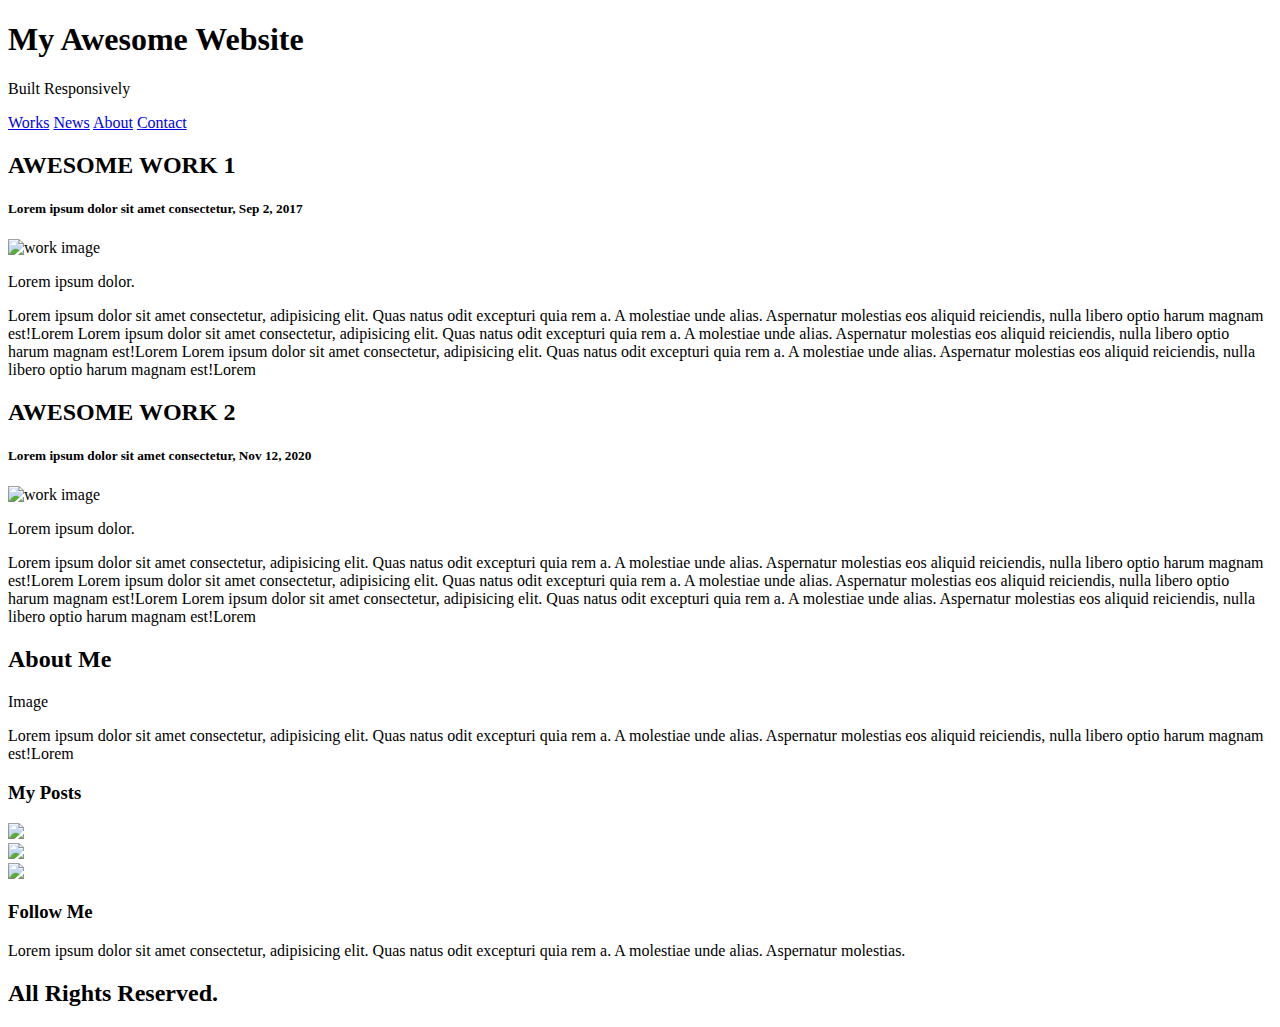
==== index.html @ 2c85b1fc "ADDS responsive design boilerplate" ====
<!DOCTYPE html>
<html lang="en">
  <head>
    <meta charset="UTF-8" />
    <meta http-equiv="X-UA-Compatible" content="IE=edge" />
    <meta name="viewport" content="width=device-width, initial-scale=1.0" />
    <link href="/styles/styles.css" rel="stylesheet" type="text/css" />
    <title>Responsiveness Layout</title>
  </head>
  <body>
    <div>
      <div>
        <h1>My Awesome Website</h1>
        <p>Built Responsively</p>
      </div>

      <div>
        <a href="#main">Works</a>
        <a href="#news">News</a>
        <a href="#about">About</a>
        <a href="#contact">Contact</a>
      </div>

      <div>
        <div>
          <div>
            <h2>AWESOME WORK 1</h2>
            <h5>Lorem ipsum dolor sit amet consectetur, Sep 2, 2017</h5>
            <div>
              <img
                src="https://picsum.photos/1024/768?random=1"
                alt="work image"
              />
            </div>
            <p>Lorem ipsum dolor.</p>
            <p>
              Lorem ipsum dolor sit amet consectetur, adipisicing elit. Quas
              natus odit excepturi quia rem a. A molestiae unde alias.
              Aspernatur molestias eos aliquid reiciendis, nulla libero optio
              harum magnam est!Lorem Lorem ipsum dolor sit amet consectetur,
              adipisicing elit. Quas natus odit excepturi quia rem a. A
              molestiae unde alias. Aspernatur molestias eos aliquid reiciendis,
              nulla libero optio harum magnam est!Lorem Lorem ipsum dolor sit
              amet consectetur, adipisicing elit. Quas natus odit excepturi quia
              rem a. A molestiae unde alias. Aspernatur molestias eos aliquid
              reiciendis, nulla libero optio harum magnam est!Lorem
            </p>
          </div>
          <div>
            <h2>AWESOME WORK 2</h2>
            <h5>Lorem ipsum dolor sit amet consectetur, Nov 12, 2020</h5>
            <div>
              <img
                src="https://picsum.photos/1024/768?random=2"
                alt="work image"
              />
            </div>
            <p>Lorem ipsum dolor.</p>
            <p>
              Lorem ipsum dolor sit amet consectetur, adipisicing elit. Quas
              natus odit excepturi quia rem a. A molestiae unde alias.
              Aspernatur molestias eos aliquid reiciendis, nulla libero optio
              harum magnam est!Lorem Lorem ipsum dolor sit amet consectetur,
              adipisicing elit. Quas natus odit excepturi quia rem a. A
              molestiae unde alias. Aspernatur molestias eos aliquid reiciendis,
              nulla libero optio harum magnam est!Lorem Lorem ipsum dolor sit
              amet consectetur, adipisicing elit. Quas natus odit excepturi quia
              rem a. A molestiae unde alias. Aspernatur molestias eos aliquid
              reiciendis, nulla libero optio harum magnam est!Lorem
            </p>
          </div>
        </div>
        <div>
          <div>
            <h2>About Me</h2>
            <div>Image</div>
            <p>
              Lorem ipsum dolor sit amet consectetur, adipisicing elit. Quas
              natus odit excepturi quia rem a. A molestiae unde alias.
              Aspernatur molestias eos aliquid reiciendis, nulla libero optio
              harum magnam est!Lorem
            </p>
          </div>
          <div>
            <h3>My Posts</h3>
            <div>
              <img src="https://picsum.photos/400?random=3" />
            </div>
            <div>
              <img src="https://picsum.photos/400?random=4" />
            </div>
            <div>
              <img src="https://picsum.photos/400?random=5" />
            </div>
          </div>
          <div>
            <h3>Follow Me</h3>
            <p>
              Lorem ipsum dolor sit amet consectetur, adipisicing elit. Quas
              natus odit excepturi quia rem a. A molestiae unde alias.
              Aspernatur molestias.
            </p>
          </div>
        </div>
      </div>

      <div>
        <h2>All Rights Reserved.</h2>
      </div>
    </div>
  </body>
</html>
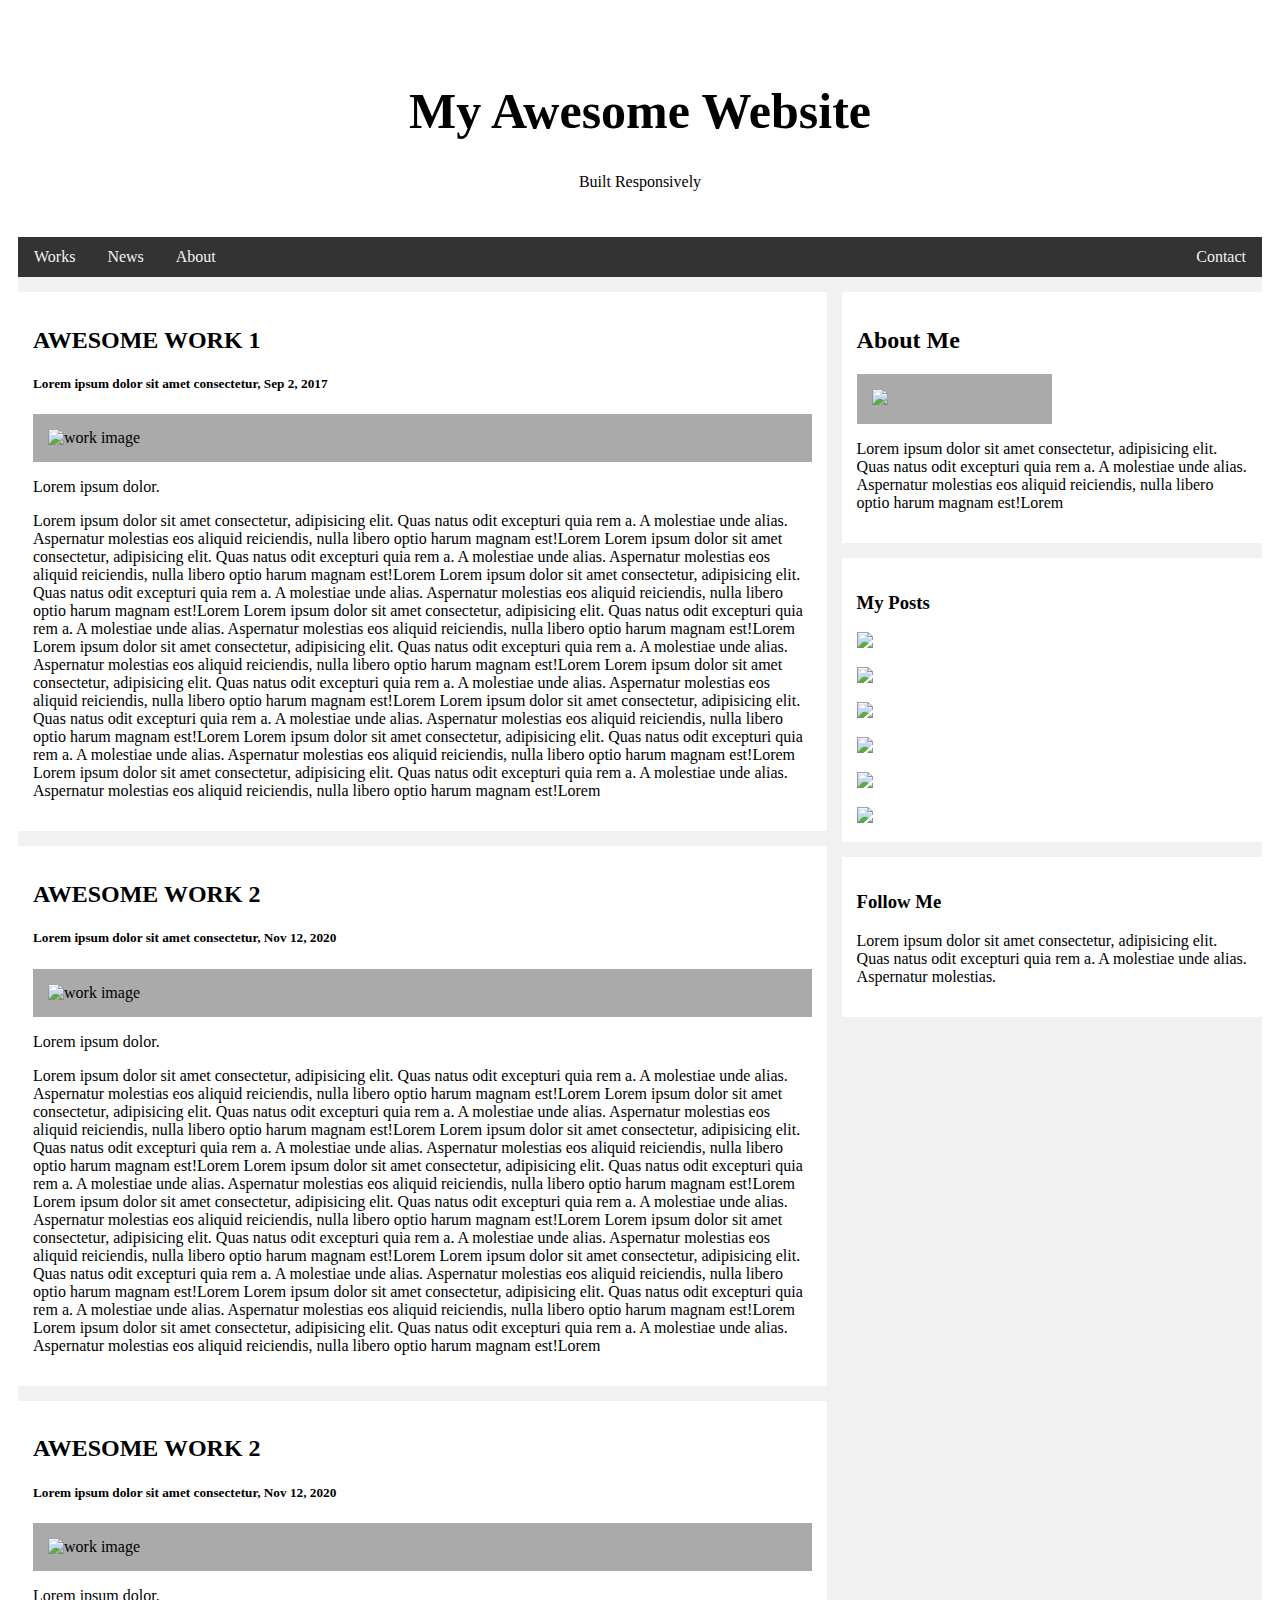
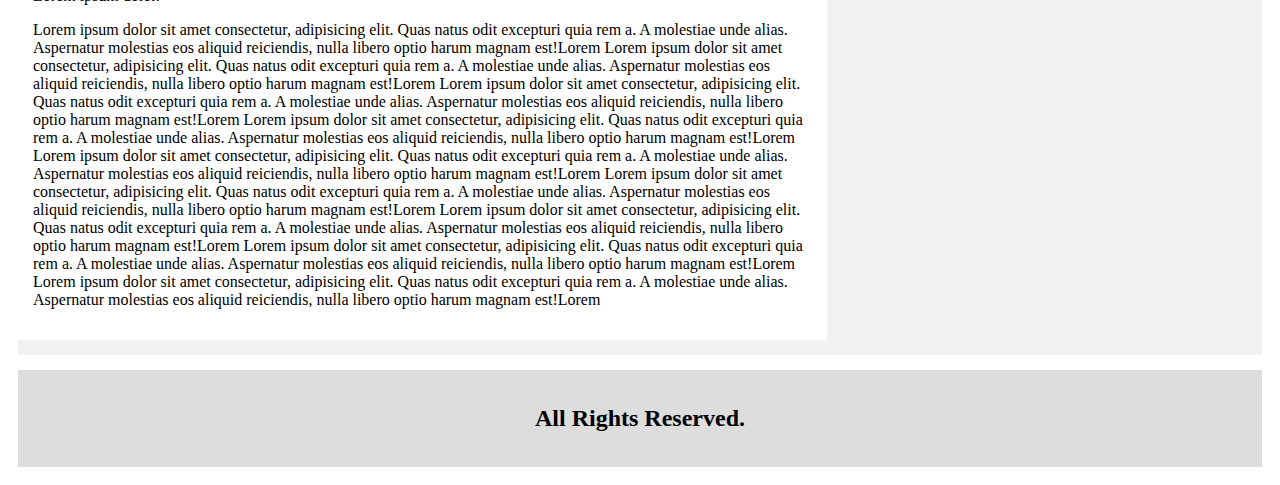
==== commit b5adbbcf: "responsive posible solution" ====
--- a/index.html
+++ b/index.html
@@ -1,112 +1,129 @@
 <!DOCTYPE html>
 <html lang="en">
-  <head>
+
+<head>
     <meta charset="UTF-8" />
     <meta http-equiv="X-UA-Compatible" content="IE=edge" />
     <meta name="viewport" content="width=device-width, initial-scale=1.0" />
     <link href="/styles/styles.css" rel="stylesheet" type="text/css" />
     <title>Responsiveness Layout</title>
-  </head>
-  <body>
-    <div>
-      <div>
-        <h1>My Awesome Website</h1>
-        <p>Built Responsively</p>
-      </div>
+</head>
 
-      <div>
-        <a href="#main">Works</a>
-        <a href="#news">News</a>
-        <a href="#about">About</a>
-        <a href="#contact">Contact</a>
-      </div>
+<body>
+    <div class="wrapper">
+        <div id="header">
+            <h1>My Awesome Website</h1>
+            <p>Built Responsively</p>
+        </div>
 
-      <div>
-        <div>
-          <div>
-            <h2>AWESOME WORK 1</h2>
-            <h5>Lorem ipsum dolor sit amet consectetur, Sep 2, 2017</h5>
-            <div>
-              <img
-                src="https://picsum.photos/1024/768?random=1"
-                alt="work image"
-              />
+        <div id="nav">
+            <a href="#main">Works</a>
+            <a href="#news">News</a>
+            <a href="#about">About</a>
+            <a href="#contact">Contact</a>
+        </div>
+
+        <div class="container">
+            <div id="main">
+                <div class="card">
+                    <h2>AWESOME WORK 1</h2>
+                    <h5>Lorem ipsum dolor sit amet consectetur, Sep 2, 2017</h5>
+                    <div class="img-container">
+                        <img src="https://picsum.photos/1280/800?random=1" alt="work image" />
+                    </div>
+                    <p>Lorem ipsum dolor.</p>
+                    <p>
+                        Lorem ipsum dolor sit amet consectetur, adipisicing elit. Quas natus odit excepturi quia rem a. A molestiae unde alias. Aspernatur molestias eos aliquid reiciendis, nulla libero optio harum magnam est!Lorem Lorem ipsum dolor sit amet consectetur, adipisicing
+                        elit. Quas natus odit excepturi quia rem a. A molestiae unde alias. Aspernatur molestias eos aliquid reiciendis, nulla libero optio harum magnam est!Lorem Lorem ipsum dolor sit amet consectetur, adipisicing elit. Quas natus odit
+                        excepturi quia rem a. A molestiae unde alias. Aspernatur molestias eos aliquid reiciendis, nulla libero optio harum magnam est!Lorem Lorem ipsum dolor sit amet consectetur, adipisicing elit. Quas natus odit excepturi quia rem a.
+                        A molestiae unde alias. Aspernatur molestias eos aliquid reiciendis, nulla libero optio harum magnam est!Lorem Lorem ipsum dolor sit amet consectetur, adipisicing elit. Quas natus odit excepturi quia rem a. A molestiae unde alias.
+                        Aspernatur molestias eos aliquid reiciendis, nulla libero optio harum magnam est!Lorem Lorem ipsum dolor sit amet consectetur, adipisicing elit. Quas natus odit excepturi quia rem a. A molestiae unde alias. Aspernatur molestias
+                        eos aliquid reiciendis, nulla libero optio harum magnam est!Lorem Lorem ipsum dolor sit amet consectetur, adipisicing elit. Quas natus odit excepturi quia rem a. A molestiae unde alias. Aspernatur molestias eos aliquid reiciendis,
+                        nulla libero optio harum magnam est!Lorem Lorem ipsum dolor sit amet consectetur, adipisicing elit. Quas natus odit excepturi quia rem a. A molestiae unde alias. Aspernatur molestias eos aliquid reiciendis, nulla libero optio harum
+                        magnam est!Lorem Lorem ipsum dolor sit amet consectetur, adipisicing elit. Quas natus odit excepturi quia rem a. A molestiae unde alias. Aspernatur molestias eos aliquid reiciendis, nulla libero optio harum magnam est!Lorem
+                    </p>
+                </div>
+                <div class="card">
+                    <h2>AWESOME WORK 2</h2>
+                    <h5>Lorem ipsum dolor sit amet consectetur, Nov 12, 2020</h5>
+                    <div class="img-container">
+                        <img src="https://picsum.photos/1280/800?random=2" alt="work image" />
+                    </div>
+                    <p>Lorem ipsum dolor.</p>
+                    <p>
+                        Lorem ipsum dolor sit amet consectetur, adipisicing elit. Quas natus odit excepturi quia rem a. A molestiae unde alias. Aspernatur molestias eos aliquid reiciendis, nulla libero optio harum magnam est!Lorem Lorem ipsum dolor sit amet consectetur, adipisicing
+                        elit. Quas natus odit excepturi quia rem a. A molestiae unde alias. Aspernatur molestias eos aliquid reiciendis, nulla libero optio harum magnam est!Lorem Lorem ipsum dolor sit amet consectetur, adipisicing elit. Quas natus odit
+                        excepturi quia rem a. A molestiae unde alias. Aspernatur molestias eos aliquid reiciendis, nulla libero optio harum magnam est!Lorem Lorem ipsum dolor sit amet consectetur, adipisicing elit. Quas natus odit excepturi quia rem a.
+                        A molestiae unde alias. Aspernatur molestias eos aliquid reiciendis, nulla libero optio harum magnam est!Lorem Lorem ipsum dolor sit amet consectetur, adipisicing elit. Quas natus odit excepturi quia rem a. A molestiae unde alias.
+                        Aspernatur molestias eos aliquid reiciendis, nulla libero optio harum magnam est!Lorem Lorem ipsum dolor sit amet consectetur, adipisicing elit. Quas natus odit excepturi quia rem a. A molestiae unde alias. Aspernatur molestias
+                        eos aliquid reiciendis, nulla libero optio harum magnam est!Lorem Lorem ipsum dolor sit amet consectetur, adipisicing elit. Quas natus odit excepturi quia rem a. A molestiae unde alias. Aspernatur molestias eos aliquid reiciendis,
+                        nulla libero optio harum magnam est!Lorem Lorem ipsum dolor sit amet consectetur, adipisicing elit. Quas natus odit excepturi quia rem a. A molestiae unde alias. Aspernatur molestias eos aliquid reiciendis, nulla libero optio harum
+                        magnam est!Lorem Lorem ipsum dolor sit amet consectetur, adipisicing elit. Quas natus odit excepturi quia rem a. A molestiae unde alias. Aspernatur molestias eos aliquid reiciendis, nulla libero optio harum magnam est!Lorem
+                    </p>
+                </div>
+                <div class="card">
+                    <h2>AWESOME WORK 2</h2>
+                    <h5>Lorem ipsum dolor sit amet consectetur, Nov 12, 2020</h5>
+                    <div class="img-container">
+                        <img src="https://picsum.photos/1280/800?random=9" alt="work image" />
+                    </div>
+                    <p>Lorem ipsum dolor.</p>
+                    <p>
+                        Lorem ipsum dolor sit amet consectetur, adipisicing elit. Quas natus odit excepturi quia rem a. A molestiae unde alias. Aspernatur molestias eos aliquid reiciendis, nulla libero optio harum magnam est!Lorem Lorem ipsum dolor sit amet consectetur, adipisicing
+                        elit. Quas natus odit excepturi quia rem a. A molestiae unde alias. Aspernatur molestias eos aliquid reiciendis, nulla libero optio harum magnam est!Lorem Lorem ipsum dolor sit amet consectetur, adipisicing elit. Quas natus odit
+                        excepturi quia rem a. A molestiae unde alias. Aspernatur molestias eos aliquid reiciendis, nulla libero optio harum magnam est!Lorem Lorem ipsum dolor sit amet consectetur, adipisicing elit. Quas natus odit excepturi quia rem a.
+                        A molestiae unde alias. Aspernatur molestias eos aliquid reiciendis, nulla libero optio harum magnam est!Lorem Lorem ipsum dolor sit amet consectetur, adipisicing elit. Quas natus odit excepturi quia rem a. A molestiae unde alias.
+                        Aspernatur molestias eos aliquid reiciendis, nulla libero optio harum magnam est!Lorem Lorem ipsum dolor sit amet consectetur, adipisicing elit. Quas natus odit excepturi quia rem a. A molestiae unde alias. Aspernatur molestias
+                        eos aliquid reiciendis, nulla libero optio harum magnam est!Lorem Lorem ipsum dolor sit amet consectetur, adipisicing elit. Quas natus odit excepturi quia rem a. A molestiae unde alias. Aspernatur molestias eos aliquid reiciendis,
+                        nulla libero optio harum magnam est!Lorem Lorem ipsum dolor sit amet consectetur, adipisicing elit. Quas natus odit excepturi quia rem a. A molestiae unde alias. Aspernatur molestias eos aliquid reiciendis, nulla libero optio harum
+                        magnam est!Lorem Lorem ipsum dolor sit amet consectetur, adipisicing elit. Quas natus odit excepturi quia rem a. A molestiae unde alias. Aspernatur molestias eos aliquid reiciendis, nulla libero optio harum magnam est!Lorem
+                    </p>
+                </div>
             </div>
-            <p>Lorem ipsum dolor.</p>
-            <p>
-              Lorem ipsum dolor sit amet consectetur, adipisicing elit. Quas
-              natus odit excepturi quia rem a. A molestiae unde alias.
-              Aspernatur molestias eos aliquid reiciendis, nulla libero optio
-              harum magnam est!Lorem Lorem ipsum dolor sit amet consectetur,
-              adipisicing elit. Quas natus odit excepturi quia rem a. A
-              molestiae unde alias. Aspernatur molestias eos aliquid reiciendis,
-              nulla libero optio harum magnam est!Lorem Lorem ipsum dolor sit
-              amet consectetur, adipisicing elit. Quas natus odit excepturi quia
-              rem a. A molestiae unde alias. Aspernatur molestias eos aliquid
-              reiciendis, nulla libero optio harum magnam est!Lorem
-            </p>
-          </div>
-          <div>
-            <h2>AWESOME WORK 2</h2>
-            <h5>Lorem ipsum dolor sit amet consectetur, Nov 12, 2020</h5>
-            <div>
-              <img
-                src="https://picsum.photos/1024/768?random=2"
-                alt="work image"
-              />
+            <div id="sidebar">
+                <div id="about" class="card">
+                    <h2>About Me</h2>
+                    <div class="img-container about"><img src="https://picsum.photos/400?random=6" /></div>
+                    <p>
+                        Lorem ipsum dolor sit amet consectetur, adipisicing elit. Quas natus odit excepturi quia rem a. A molestiae unde alias. Aspernatur molestias eos aliquid reiciendis, nulla libero optio harum magnam est!Lorem
+                    </p>
+                </div>
+                <div id="news" class="card">
+                    <h3>My Posts</h3>
+                    <div class="post-container">
+                        <div class="post">
+                            <img src="https://picsum.photos/800?random=3" />
+                        </div>
+                        <div class="post">
+                            <img src="https://picsum.photos/800?random=4" />
+                        </div>
+                        <div class="post">
+                            <img src="https://picsum.photos/800?random=5" />
+                        </div>
+                        <div class="post">
+                            <img src="https://picsum.photos/800?random=6" />
+                        </div>
+                        <div class="post">
+                            <img src="https://picsum.photos/800?random=7" />
+                        </div>
+                        <div class="post">
+                            <img src="https://picsum.photos/800?random=8" />
+                        </div>
+                    </div>
+                </div>
+                <div class="card">
+                    <h3>Follow Me</h3>
+                    <p>
+                        Lorem ipsum dolor sit amet consectetur, adipisicing elit. Quas natus odit excepturi quia rem a. A molestiae unde alias. Aspernatur molestias.
+                    </p>
+                </div>
             </div>
-            <p>Lorem ipsum dolor.</p>
-            <p>
-              Lorem ipsum dolor sit amet consectetur, adipisicing elit. Quas
-              natus odit excepturi quia rem a. A molestiae unde alias.
-              Aspernatur molestias eos aliquid reiciendis, nulla libero optio
-              harum magnam est!Lorem Lorem ipsum dolor sit amet consectetur,
-              adipisicing elit. Quas natus odit excepturi quia rem a. A
-              molestiae unde alias. Aspernatur molestias eos aliquid reiciendis,
-              nulla libero optio harum magnam est!Lorem Lorem ipsum dolor sit
-              amet consectetur, adipisicing elit. Quas natus odit excepturi quia
-              rem a. A molestiae unde alias. Aspernatur molestias eos aliquid
-              reiciendis, nulla libero optio harum magnam est!Lorem
-            </p>
-          </div>
         </div>
-        <div>
-          <div>
-            <h2>About Me</h2>
-            <div>Image</div>
-            <p>
-              Lorem ipsum dolor sit amet consectetur, adipisicing elit. Quas
-              natus odit excepturi quia rem a. A molestiae unde alias.
-              Aspernatur molestias eos aliquid reiciendis, nulla libero optio
-              harum magnam est!Lorem
-            </p>
-          </div>
-          <div>
-            <h3>My Posts</h3>
-            <div>
-              <img src="https://picsum.photos/400?random=3" />
-            </div>
-            <div>
-              <img src="https://picsum.photos/400?random=4" />
-            </div>
-            <div>
-              <img src="https://picsum.photos/400?random=5" />
-            </div>
-          </div>
-          <div>
-            <h3>Follow Me</h3>
-            <p>
-              Lorem ipsum dolor sit amet consectetur, adipisicing elit. Quas
-              natus odit excepturi quia rem a. A molestiae unde alias.
-              Aspernatur molestias.
-            </p>
-          </div>
+
+        <div id="footer">
+            <h2>All Rights Reserved.</h2>
         </div>
-      </div>
+    </div>
+</body>
 
-      <div>
-        <h2>All Rights Reserved.</h2>
-      </div>
-    </div>
-  </body>
-</html>
+</html>--- a/styles/styles.css
+++ b/styles/styles.css
@@ -0,0 +1,143 @@
+:root {
+    --padding: 15px;
+    --background-color: #f1f1f1;
+}
+
+* {
+    box-sizing: border-box;
+}
+
+.wrapper {
+    padding: 10px;
+}
+
+#header {
+    padding: 30px;
+    text-align: center;
+    background: white;
+}
+
+#header h1 {
+    font-size: 50px;
+}
+
+#nav {
+    overflow: hidden;
+    background-color: #333;
+    height: 40px;
+    display: flex;
+    align-items: center;
+}
+
+#nav a {
+    color: #f2f2f2;
+    text-align: center;
+    padding: 14px 16px;
+    text-decoration: none;
+    display: block;
+}
+
+#nav a:hover {
+    background-color: #ddd;
+    color: black;
+}
+
+#nav :last-child {
+    margin-left: auto;
+}
+
+.container {
+    display: flex;
+    background-color: var(--background-color);
+    padding-bottom: var(--padding);
+}
+
+#main {
+    width: 65%;
+}
+
+#sidebar {
+    width: 35%;
+    background-color: var(--background-color);
+    padding-left: var(--padding);
+}
+
+.img-container {
+    background-color: #aaa;
+    width: 100%;
+    padding: var(--padding);
+}
+
+.img-container img {
+    max-width: 100%;
+}
+
+.img-container.about {
+    width: 50%;
+}
+
+.post-container {
+    display: grid;
+    gap: var(--padding);
+    grid-template-columns: 1fr 1fr;
+    width: 100%;
+}
+
+.post img:hover {
+    cursor: pointer;
+    border: 1px solid green
+}
+
+.post img {
+    max-width: 100%;
+}
+
+.card {
+    background-color: white;
+    padding: var(--padding);
+    margin-top: var(--padding);
+}
+
+#footer {
+    padding: var(--padding);
+    text-align: center;
+    background: #ddd;
+    margin-top: var(--padding);
+}
+
+@media screen and (max-width: 1400px) {
+    .post-container {
+        grid-template-columns: 1fr;
+    }
+}
+
+@media screen and (max-width: 1000px) {
+    .container {
+        flex-direction: column;
+    }
+    #main,
+    #sidebar {
+        width: 100%;
+        padding-left: 0;
+    }
+    #about .img-container {
+        display: none;
+    }
+    .post-container {
+        grid-template-columns: 1fr 1fr;
+    }
+}
+
+@media screen and (max-width: 500px) {
+    #nav {
+        display: none;
+    }
+    .post-container {
+        grid-template-columns: 1fr;
+    }
+    .card p {
+        overflow: hidden;
+        text-overflow: ellipsis;
+        white-space: nowrap;
+    }
+}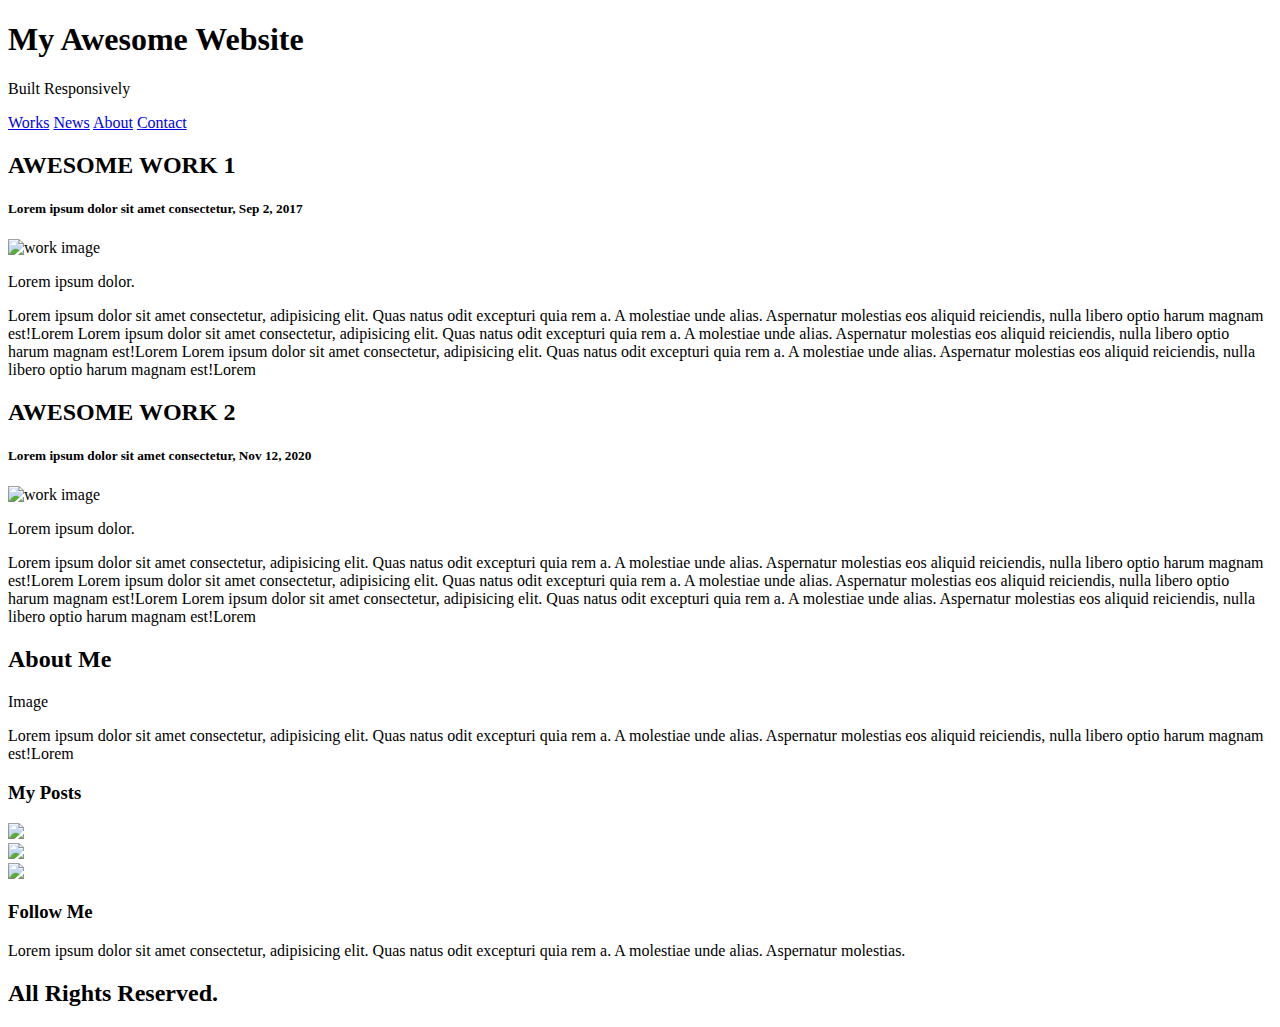
==== commit 5e6c77c3: "Update index.html" ====
--- a/index.html
+++ b/index.html
@@ -1,129 +1,112 @@
 <!DOCTYPE html>
 <html lang="en">
-
-<head>
+  <head>
     <meta charset="UTF-8" />
     <meta http-equiv="X-UA-Compatible" content="IE=edge" />
     <meta name="viewport" content="width=device-width, initial-scale=1.0" />
-    <link href="/styles/styles.css" rel="stylesheet" type="text/css" />
+    <link href="styles/styles.css" rel="stylesheet" type="text/css" />
     <title>Responsiveness Layout</title>
-</head>
+  </head>
+  <body>
+    <div>
+      <div>
+        <h1>My Awesome Website</h1>
+        <p>Built Responsively</p>
+      </div>
 
-<body>
-    <div class="wrapper">
-        <div id="header">
-            <h1>My Awesome Website</h1>
-            <p>Built Responsively</p>
+      <div>
+        <a href="#main">Works</a>
+        <a href="#news">News</a>
+        <a href="#about">About</a>
+        <a href="#contact">Contact</a>
+      </div>
+
+      <div>
+        <div>
+          <div>
+            <h2>AWESOME WORK 1</h2>
+            <h5>Lorem ipsum dolor sit amet consectetur, Sep 2, 2017</h5>
+            <div>
+              <img
+                src="https://picsum.photos/1024/768?random=1"
+                alt="work image"
+              />
+            </div>
+            <p>Lorem ipsum dolor.</p>
+            <p>
+              Lorem ipsum dolor sit amet consectetur, adipisicing elit. Quas
+              natus odit excepturi quia rem a. A molestiae unde alias.
+              Aspernatur molestias eos aliquid reiciendis, nulla libero optio
+              harum magnam est!Lorem Lorem ipsum dolor sit amet consectetur,
+              adipisicing elit. Quas natus odit excepturi quia rem a. A
+              molestiae unde alias. Aspernatur molestias eos aliquid reiciendis,
+              nulla libero optio harum magnam est!Lorem Lorem ipsum dolor sit
+              amet consectetur, adipisicing elit. Quas natus odit excepturi quia
+              rem a. A molestiae unde alias. Aspernatur molestias eos aliquid
+              reiciendis, nulla libero optio harum magnam est!Lorem
+            </p>
+          </div>
+          <div>
+            <h2>AWESOME WORK 2</h2>
+            <h5>Lorem ipsum dolor sit amet consectetur, Nov 12, 2020</h5>
+            <div>
+              <img
+                src="https://picsum.photos/1024/768?random=2"
+                alt="work image"
+              />
+            </div>
+            <p>Lorem ipsum dolor.</p>
+            <p>
+              Lorem ipsum dolor sit amet consectetur, adipisicing elit. Quas
+              natus odit excepturi quia rem a. A molestiae unde alias.
+              Aspernatur molestias eos aliquid reiciendis, nulla libero optio
+              harum magnam est!Lorem Lorem ipsum dolor sit amet consectetur,
+              adipisicing elit. Quas natus odit excepturi quia rem a. A
+              molestiae unde alias. Aspernatur molestias eos aliquid reiciendis,
+              nulla libero optio harum magnam est!Lorem Lorem ipsum dolor sit
+              amet consectetur, adipisicing elit. Quas natus odit excepturi quia
+              rem a. A molestiae unde alias. Aspernatur molestias eos aliquid
+              reiciendis, nulla libero optio harum magnam est!Lorem
+            </p>
+          </div>
         </div>
+        <div>
+          <div>
+            <h2>About Me</h2>
+            <div>Image</div>
+            <p>
+              Lorem ipsum dolor sit amet consectetur, adipisicing elit. Quas
+              natus odit excepturi quia rem a. A molestiae unde alias.
+              Aspernatur molestias eos aliquid reiciendis, nulla libero optio
+              harum magnam est!Lorem
+            </p>
+          </div>
+          <div>
+            <h3>My Posts</h3>
+            <div>
+              <img src="https://picsum.photos/400?random=3" />
+            </div>
+            <div>
+              <img src="https://picsum.photos/400?random=4" />
+            </div>
+            <div>
+              <img src="https://picsum.photos/400?random=5" />
+            </div>
+          </div>
+          <div>
+            <h3>Follow Me</h3>
+            <p>
+              Lorem ipsum dolor sit amet consectetur, adipisicing elit. Quas
+              natus odit excepturi quia rem a. A molestiae unde alias.
+              Aspernatur molestias.
+            </p>
+          </div>
+        </div>
+      </div>
 
-        <div id="nav">
-            <a href="#main">Works</a>
-            <a href="#news">News</a>
-            <a href="#about">About</a>
-            <a href="#contact">Contact</a>
-        </div>
-
-        <div class="container">
-            <div id="main">
-                <div class="card">
-                    <h2>AWESOME WORK 1</h2>
-                    <h5>Lorem ipsum dolor sit amet consectetur, Sep 2, 2017</h5>
-                    <div class="img-container">
-                        <img src="https://picsum.photos/1280/800?random=1" alt="work image" />
-                    </div>
-                    <p>Lorem ipsum dolor.</p>
-                    <p>
-                        Lorem ipsum dolor sit amet consectetur, adipisicing elit. Quas natus odit excepturi quia rem a. A molestiae unde alias. Aspernatur molestias eos aliquid reiciendis, nulla libero optio harum magnam est!Lorem Lorem ipsum dolor sit amet consectetur, adipisicing
-                        elit. Quas natus odit excepturi quia rem a. A molestiae unde alias. Aspernatur molestias eos aliquid reiciendis, nulla libero optio harum magnam est!Lorem Lorem ipsum dolor sit amet consectetur, adipisicing elit. Quas natus odit
-                        excepturi quia rem a. A molestiae unde alias. Aspernatur molestias eos aliquid reiciendis, nulla libero optio harum magnam est!Lorem Lorem ipsum dolor sit amet consectetur, adipisicing elit. Quas natus odit excepturi quia rem a.
-                        A molestiae unde alias. Aspernatur molestias eos aliquid reiciendis, nulla libero optio harum magnam est!Lorem Lorem ipsum dolor sit amet consectetur, adipisicing elit. Quas natus odit excepturi quia rem a. A molestiae unde alias.
-                        Aspernatur molestias eos aliquid reiciendis, nulla libero optio harum magnam est!Lorem Lorem ipsum dolor sit amet consectetur, adipisicing elit. Quas natus odit excepturi quia rem a. A molestiae unde alias. Aspernatur molestias
-                        eos aliquid reiciendis, nulla libero optio harum magnam est!Lorem Lorem ipsum dolor sit amet consectetur, adipisicing elit. Quas natus odit excepturi quia rem a. A molestiae unde alias. Aspernatur molestias eos aliquid reiciendis,
-                        nulla libero optio harum magnam est!Lorem Lorem ipsum dolor sit amet consectetur, adipisicing elit. Quas natus odit excepturi quia rem a. A molestiae unde alias. Aspernatur molestias eos aliquid reiciendis, nulla libero optio harum
-                        magnam est!Lorem Lorem ipsum dolor sit amet consectetur, adipisicing elit. Quas natus odit excepturi quia rem a. A molestiae unde alias. Aspernatur molestias eos aliquid reiciendis, nulla libero optio harum magnam est!Lorem
-                    </p>
-                </div>
-                <div class="card">
-                    <h2>AWESOME WORK 2</h2>
-                    <h5>Lorem ipsum dolor sit amet consectetur, Nov 12, 2020</h5>
-                    <div class="img-container">
-                        <img src="https://picsum.photos/1280/800?random=2" alt="work image" />
-                    </div>
-                    <p>Lorem ipsum dolor.</p>
-                    <p>
-                        Lorem ipsum dolor sit amet consectetur, adipisicing elit. Quas natus odit excepturi quia rem a. A molestiae unde alias. Aspernatur molestias eos aliquid reiciendis, nulla libero optio harum magnam est!Lorem Lorem ipsum dolor sit amet consectetur, adipisicing
-                        elit. Quas natus odit excepturi quia rem a. A molestiae unde alias. Aspernatur molestias eos aliquid reiciendis, nulla libero optio harum magnam est!Lorem Lorem ipsum dolor sit amet consectetur, adipisicing elit. Quas natus odit
-                        excepturi quia rem a. A molestiae unde alias. Aspernatur molestias eos aliquid reiciendis, nulla libero optio harum magnam est!Lorem Lorem ipsum dolor sit amet consectetur, adipisicing elit. Quas natus odit excepturi quia rem a.
-                        A molestiae unde alias. Aspernatur molestias eos aliquid reiciendis, nulla libero optio harum magnam est!Lorem Lorem ipsum dolor sit amet consectetur, adipisicing elit. Quas natus odit excepturi quia rem a. A molestiae unde alias.
-                        Aspernatur molestias eos aliquid reiciendis, nulla libero optio harum magnam est!Lorem Lorem ipsum dolor sit amet consectetur, adipisicing elit. Quas natus odit excepturi quia rem a. A molestiae unde alias. Aspernatur molestias
-                        eos aliquid reiciendis, nulla libero optio harum magnam est!Lorem Lorem ipsum dolor sit amet consectetur, adipisicing elit. Quas natus odit excepturi quia rem a. A molestiae unde alias. Aspernatur molestias eos aliquid reiciendis,
-                        nulla libero optio harum magnam est!Lorem Lorem ipsum dolor sit amet consectetur, adipisicing elit. Quas natus odit excepturi quia rem a. A molestiae unde alias. Aspernatur molestias eos aliquid reiciendis, nulla libero optio harum
-                        magnam est!Lorem Lorem ipsum dolor sit amet consectetur, adipisicing elit. Quas natus odit excepturi quia rem a. A molestiae unde alias. Aspernatur molestias eos aliquid reiciendis, nulla libero optio harum magnam est!Lorem
-                    </p>
-                </div>
-                <div class="card">
-                    <h2>AWESOME WORK 2</h2>
-                    <h5>Lorem ipsum dolor sit amet consectetur, Nov 12, 2020</h5>
-                    <div class="img-container">
-                        <img src="https://picsum.photos/1280/800?random=9" alt="work image" />
-                    </div>
-                    <p>Lorem ipsum dolor.</p>
-                    <p>
-                        Lorem ipsum dolor sit amet consectetur, adipisicing elit. Quas natus odit excepturi quia rem a. A molestiae unde alias. Aspernatur molestias eos aliquid reiciendis, nulla libero optio harum magnam est!Lorem Lorem ipsum dolor sit amet consectetur, adipisicing
-                        elit. Quas natus odit excepturi quia rem a. A molestiae unde alias. Aspernatur molestias eos aliquid reiciendis, nulla libero optio harum magnam est!Lorem Lorem ipsum dolor sit amet consectetur, adipisicing elit. Quas natus odit
-                        excepturi quia rem a. A molestiae unde alias. Aspernatur molestias eos aliquid reiciendis, nulla libero optio harum magnam est!Lorem Lorem ipsum dolor sit amet consectetur, adipisicing elit. Quas natus odit excepturi quia rem a.
-                        A molestiae unde alias. Aspernatur molestias eos aliquid reiciendis, nulla libero optio harum magnam est!Lorem Lorem ipsum dolor sit amet consectetur, adipisicing elit. Quas natus odit excepturi quia rem a. A molestiae unde alias.
-                        Aspernatur molestias eos aliquid reiciendis, nulla libero optio harum magnam est!Lorem Lorem ipsum dolor sit amet consectetur, adipisicing elit. Quas natus odit excepturi quia rem a. A molestiae unde alias. Aspernatur molestias
-                        eos aliquid reiciendis, nulla libero optio harum magnam est!Lorem Lorem ipsum dolor sit amet consectetur, adipisicing elit. Quas natus odit excepturi quia rem a. A molestiae unde alias. Aspernatur molestias eos aliquid reiciendis,
-                        nulla libero optio harum magnam est!Lorem Lorem ipsum dolor sit amet consectetur, adipisicing elit. Quas natus odit excepturi quia rem a. A molestiae unde alias. Aspernatur molestias eos aliquid reiciendis, nulla libero optio harum
-                        magnam est!Lorem Lorem ipsum dolor sit amet consectetur, adipisicing elit. Quas natus odit excepturi quia rem a. A molestiae unde alias. Aspernatur molestias eos aliquid reiciendis, nulla libero optio harum magnam est!Lorem
-                    </p>
-                </div>
-            </div>
-            <div id="sidebar">
-                <div id="about" class="card">
-                    <h2>About Me</h2>
-                    <div class="img-container about"><img src="https://picsum.photos/400?random=6" /></div>
-                    <p>
-                        Lorem ipsum dolor sit amet consectetur, adipisicing elit. Quas natus odit excepturi quia rem a. A molestiae unde alias. Aspernatur molestias eos aliquid reiciendis, nulla libero optio harum magnam est!Lorem
-                    </p>
-                </div>
-                <div id="news" class="card">
-                    <h3>My Posts</h3>
-                    <div class="post-container">
-                        <div class="post">
-                            <img src="https://picsum.photos/800?random=3" />
-                        </div>
-                        <div class="post">
-                            <img src="https://picsum.photos/800?random=4" />
-                        </div>
-                        <div class="post">
-                            <img src="https://picsum.photos/800?random=5" />
-                        </div>
-                        <div class="post">
-                            <img src="https://picsum.photos/800?random=6" />
-                        </div>
-                        <div class="post">
-                            <img src="https://picsum.photos/800?random=7" />
-                        </div>
-                        <div class="post">
-                            <img src="https://picsum.photos/800?random=8" />
-                        </div>
-                    </div>
-                </div>
-                <div class="card">
-                    <h3>Follow Me</h3>
-                    <p>
-                        Lorem ipsum dolor sit amet consectetur, adipisicing elit. Quas natus odit excepturi quia rem a. A molestiae unde alias. Aspernatur molestias.
-                    </p>
-                </div>
-            </div>
-        </div>
-
-        <div id="footer">
-            <h2>All Rights Reserved.</h2>
-        </div>
+      <div>
+        <h2>All Rights Reserved.</h2>
+      </div>
     </div>
-</body>
-
-</html>+  </body>
+</html>
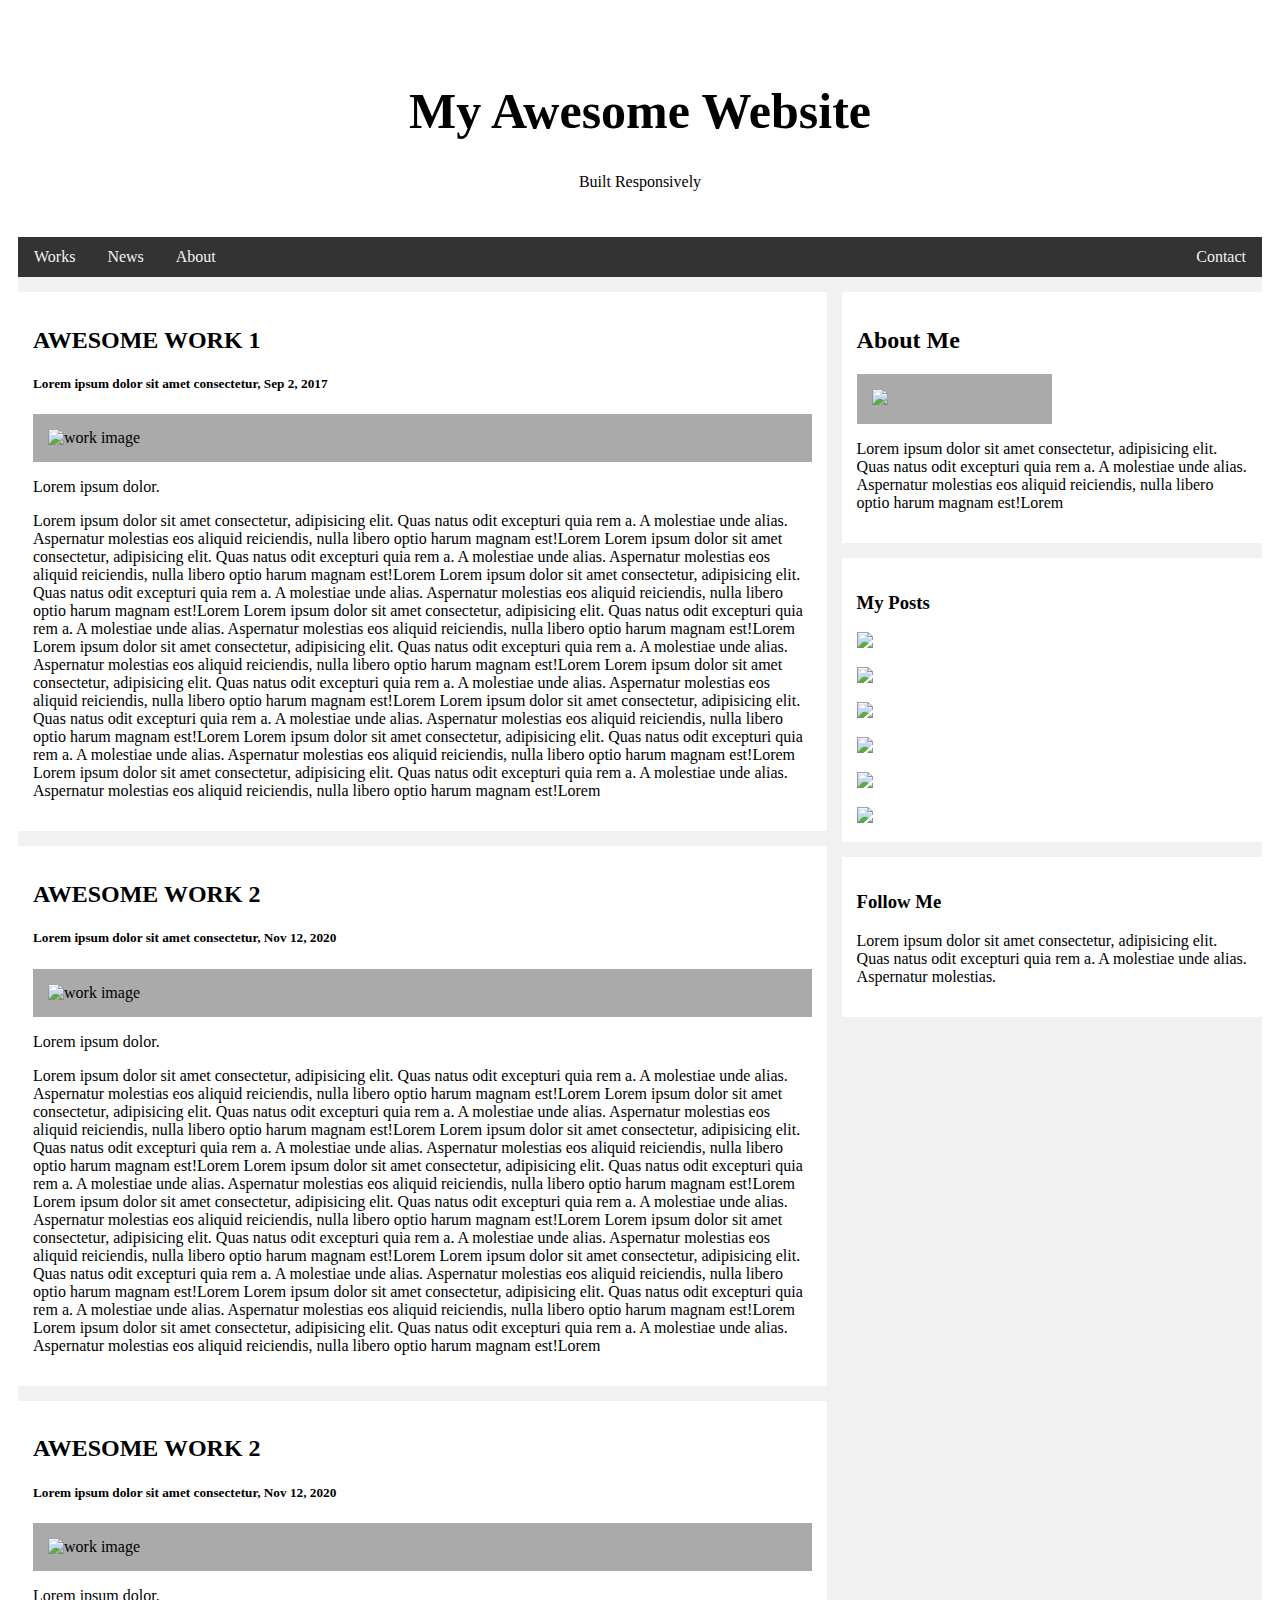
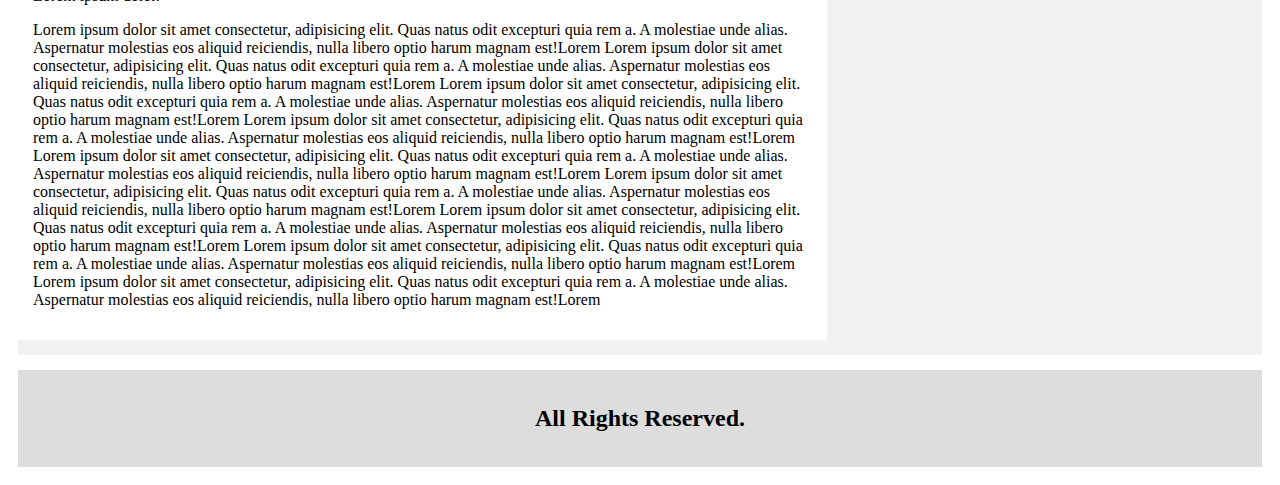
==== commit d34f0a5d: "Update index.html" ====
--- a/index.html
+++ b/index.html
@@ -1,112 +1,129 @@
 <!DOCTYPE html>
 <html lang="en">
-  <head>
+
+<head>
     <meta charset="UTF-8" />
     <meta http-equiv="X-UA-Compatible" content="IE=edge" />
     <meta name="viewport" content="width=device-width, initial-scale=1.0" />
     <link href="styles/styles.css" rel="stylesheet" type="text/css" />
     <title>Responsiveness Layout</title>
-  </head>
-  <body>
-    <div>
-      <div>
-        <h1>My Awesome Website</h1>
-        <p>Built Responsively</p>
-      </div>
+</head>
 
-      <div>
-        <a href="#main">Works</a>
-        <a href="#news">News</a>
-        <a href="#about">About</a>
-        <a href="#contact">Contact</a>
-      </div>
+<body>
+    <div class="wrapper">
+        <div id="header">
+            <h1>My Awesome Website</h1>
+            <p>Built Responsively</p>
+        </div>
 
-      <div>
-        <div>
-          <div>
-            <h2>AWESOME WORK 1</h2>
-            <h5>Lorem ipsum dolor sit amet consectetur, Sep 2, 2017</h5>
-            <div>
-              <img
-                src="https://picsum.photos/1024/768?random=1"
-                alt="work image"
-              />
+        <div id="nav">
+            <a href="#main">Works</a>
+            <a href="#news">News</a>
+            <a href="#about">About</a>
+            <a href="#contact">Contact</a>
+        </div>
+
+        <div class="container">
+            <div id="main">
+                <div class="card">
+                    <h2>AWESOME WORK 1</h2>
+                    <h5>Lorem ipsum dolor sit amet consectetur, Sep 2, 2017</h5>
+                    <div class="img-container">
+                        <img src="https://picsum.photos/1280/800?random=1" alt="work image" />
+                    </div>
+                    <p>Lorem ipsum dolor.</p>
+                    <p>
+                        Lorem ipsum dolor sit amet consectetur, adipisicing elit. Quas natus odit excepturi quia rem a. A molestiae unde alias. Aspernatur molestias eos aliquid reiciendis, nulla libero optio harum magnam est!Lorem Lorem ipsum dolor sit amet consectetur, adipisicing
+                        elit. Quas natus odit excepturi quia rem a. A molestiae unde alias. Aspernatur molestias eos aliquid reiciendis, nulla libero optio harum magnam est!Lorem Lorem ipsum dolor sit amet consectetur, adipisicing elit. Quas natus odit
+                        excepturi quia rem a. A molestiae unde alias. Aspernatur molestias eos aliquid reiciendis, nulla libero optio harum magnam est!Lorem Lorem ipsum dolor sit amet consectetur, adipisicing elit. Quas natus odit excepturi quia rem a.
+                        A molestiae unde alias. Aspernatur molestias eos aliquid reiciendis, nulla libero optio harum magnam est!Lorem Lorem ipsum dolor sit amet consectetur, adipisicing elit. Quas natus odit excepturi quia rem a. A molestiae unde alias.
+                        Aspernatur molestias eos aliquid reiciendis, nulla libero optio harum magnam est!Lorem Lorem ipsum dolor sit amet consectetur, adipisicing elit. Quas natus odit excepturi quia rem a. A molestiae unde alias. Aspernatur molestias
+                        eos aliquid reiciendis, nulla libero optio harum magnam est!Lorem Lorem ipsum dolor sit amet consectetur, adipisicing elit. Quas natus odit excepturi quia rem a. A molestiae unde alias. Aspernatur molestias eos aliquid reiciendis,
+                        nulla libero optio harum magnam est!Lorem Lorem ipsum dolor sit amet consectetur, adipisicing elit. Quas natus odit excepturi quia rem a. A molestiae unde alias. Aspernatur molestias eos aliquid reiciendis, nulla libero optio harum
+                        magnam est!Lorem Lorem ipsum dolor sit amet consectetur, adipisicing elit. Quas natus odit excepturi quia rem a. A molestiae unde alias. Aspernatur molestias eos aliquid reiciendis, nulla libero optio harum magnam est!Lorem
+                    </p>
+                </div>
+                <div class="card">
+                    <h2>AWESOME WORK 2</h2>
+                    <h5>Lorem ipsum dolor sit amet consectetur, Nov 12, 2020</h5>
+                    <div class="img-container">
+                        <img src="https://picsum.photos/1280/800?random=2" alt="work image" />
+                    </div>
+                    <p>Lorem ipsum dolor.</p>
+                    <p>
+                        Lorem ipsum dolor sit amet consectetur, adipisicing elit. Quas natus odit excepturi quia rem a. A molestiae unde alias. Aspernatur molestias eos aliquid reiciendis, nulla libero optio harum magnam est!Lorem Lorem ipsum dolor sit amet consectetur, adipisicing
+                        elit. Quas natus odit excepturi quia rem a. A molestiae unde alias. Aspernatur molestias eos aliquid reiciendis, nulla libero optio harum magnam est!Lorem Lorem ipsum dolor sit amet consectetur, adipisicing elit. Quas natus odit
+                        excepturi quia rem a. A molestiae unde alias. Aspernatur molestias eos aliquid reiciendis, nulla libero optio harum magnam est!Lorem Lorem ipsum dolor sit amet consectetur, adipisicing elit. Quas natus odit excepturi quia rem a.
+                        A molestiae unde alias. Aspernatur molestias eos aliquid reiciendis, nulla libero optio harum magnam est!Lorem Lorem ipsum dolor sit amet consectetur, adipisicing elit. Quas natus odit excepturi quia rem a. A molestiae unde alias.
+                        Aspernatur molestias eos aliquid reiciendis, nulla libero optio harum magnam est!Lorem Lorem ipsum dolor sit amet consectetur, adipisicing elit. Quas natus odit excepturi quia rem a. A molestiae unde alias. Aspernatur molestias
+                        eos aliquid reiciendis, nulla libero optio harum magnam est!Lorem Lorem ipsum dolor sit amet consectetur, adipisicing elit. Quas natus odit excepturi quia rem a. A molestiae unde alias. Aspernatur molestias eos aliquid reiciendis,
+                        nulla libero optio harum magnam est!Lorem Lorem ipsum dolor sit amet consectetur, adipisicing elit. Quas natus odit excepturi quia rem a. A molestiae unde alias. Aspernatur molestias eos aliquid reiciendis, nulla libero optio harum
+                        magnam est!Lorem Lorem ipsum dolor sit amet consectetur, adipisicing elit. Quas natus odit excepturi quia rem a. A molestiae unde alias. Aspernatur molestias eos aliquid reiciendis, nulla libero optio harum magnam est!Lorem
+                    </p>
+                </div>
+                <div class="card">
+                    <h2>AWESOME WORK 2</h2>
+                    <h5>Lorem ipsum dolor sit amet consectetur, Nov 12, 2020</h5>
+                    <div class="img-container">
+                        <img src="https://picsum.photos/1280/800?random=9" alt="work image" />
+                    </div>
+                    <p>Lorem ipsum dolor.</p>
+                    <p>
+                        Lorem ipsum dolor sit amet consectetur, adipisicing elit. Quas natus odit excepturi quia rem a. A molestiae unde alias. Aspernatur molestias eos aliquid reiciendis, nulla libero optio harum magnam est!Lorem Lorem ipsum dolor sit amet consectetur, adipisicing
+                        elit. Quas natus odit excepturi quia rem a. A molestiae unde alias. Aspernatur molestias eos aliquid reiciendis, nulla libero optio harum magnam est!Lorem Lorem ipsum dolor sit amet consectetur, adipisicing elit. Quas natus odit
+                        excepturi quia rem a. A molestiae unde alias. Aspernatur molestias eos aliquid reiciendis, nulla libero optio harum magnam est!Lorem Lorem ipsum dolor sit amet consectetur, adipisicing elit. Quas natus odit excepturi quia rem a.
+                        A molestiae unde alias. Aspernatur molestias eos aliquid reiciendis, nulla libero optio harum magnam est!Lorem Lorem ipsum dolor sit amet consectetur, adipisicing elit. Quas natus odit excepturi quia rem a. A molestiae unde alias.
+                        Aspernatur molestias eos aliquid reiciendis, nulla libero optio harum magnam est!Lorem Lorem ipsum dolor sit amet consectetur, adipisicing elit. Quas natus odit excepturi quia rem a. A molestiae unde alias. Aspernatur molestias
+                        eos aliquid reiciendis, nulla libero optio harum magnam est!Lorem Lorem ipsum dolor sit amet consectetur, adipisicing elit. Quas natus odit excepturi quia rem a. A molestiae unde alias. Aspernatur molestias eos aliquid reiciendis,
+                        nulla libero optio harum magnam est!Lorem Lorem ipsum dolor sit amet consectetur, adipisicing elit. Quas natus odit excepturi quia rem a. A molestiae unde alias. Aspernatur molestias eos aliquid reiciendis, nulla libero optio harum
+                        magnam est!Lorem Lorem ipsum dolor sit amet consectetur, adipisicing elit. Quas natus odit excepturi quia rem a. A molestiae unde alias. Aspernatur molestias eos aliquid reiciendis, nulla libero optio harum magnam est!Lorem
+                    </p>
+                </div>
             </div>
-            <p>Lorem ipsum dolor.</p>
-            <p>
-              Lorem ipsum dolor sit amet consectetur, adipisicing elit. Quas
-              natus odit excepturi quia rem a. A molestiae unde alias.
-              Aspernatur molestias eos aliquid reiciendis, nulla libero optio
-              harum magnam est!Lorem Lorem ipsum dolor sit amet consectetur,
-              adipisicing elit. Quas natus odit excepturi quia rem a. A
-              molestiae unde alias. Aspernatur molestias eos aliquid reiciendis,
-              nulla libero optio harum magnam est!Lorem Lorem ipsum dolor sit
-              amet consectetur, adipisicing elit. Quas natus odit excepturi quia
-              rem a. A molestiae unde alias. Aspernatur molestias eos aliquid
-              reiciendis, nulla libero optio harum magnam est!Lorem
-            </p>
-          </div>
-          <div>
-            <h2>AWESOME WORK 2</h2>
-            <h5>Lorem ipsum dolor sit amet consectetur, Nov 12, 2020</h5>
-            <div>
-              <img
-                src="https://picsum.photos/1024/768?random=2"
-                alt="work image"
-              />
+            <div id="sidebar">
+                <div id="about" class="card">
+                    <h2>About Me</h2>
+                    <div class="img-container about"><img src="https://picsum.photos/400?random=6" /></div>
+                    <p>
+                        Lorem ipsum dolor sit amet consectetur, adipisicing elit. Quas natus odit excepturi quia rem a. A molestiae unde alias. Aspernatur molestias eos aliquid reiciendis, nulla libero optio harum magnam est!Lorem
+                    </p>
+                </div>
+                <div id="news" class="card">
+                    <h3>My Posts</h3>
+                    <div class="post-container">
+                        <div class="post">
+                            <img src="https://picsum.photos/800?random=3" />
+                        </div>
+                        <div class="post">
+                            <img src="https://picsum.photos/800?random=4" />
+                        </div>
+                        <div class="post">
+                            <img src="https://picsum.photos/800?random=5" />
+                        </div>
+                        <div class="post">
+                            <img src="https://picsum.photos/800?random=6" />
+                        </div>
+                        <div class="post">
+                            <img src="https://picsum.photos/800?random=7" />
+                        </div>
+                        <div class="post">
+                            <img src="https://picsum.photos/800?random=8" />
+                        </div>
+                    </div>
+                </div>
+                <div class="card">
+                    <h3>Follow Me</h3>
+                    <p>
+                        Lorem ipsum dolor sit amet consectetur, adipisicing elit. Quas natus odit excepturi quia rem a. A molestiae unde alias. Aspernatur molestias.
+                    </p>
+                </div>
             </div>
-            <p>Lorem ipsum dolor.</p>
-            <p>
-              Lorem ipsum dolor sit amet consectetur, adipisicing elit. Quas
-              natus odit excepturi quia rem a. A molestiae unde alias.
-              Aspernatur molestias eos aliquid reiciendis, nulla libero optio
-              harum magnam est!Lorem Lorem ipsum dolor sit amet consectetur,
-              adipisicing elit. Quas natus odit excepturi quia rem a. A
-              molestiae unde alias. Aspernatur molestias eos aliquid reiciendis,
-              nulla libero optio harum magnam est!Lorem Lorem ipsum dolor sit
-              amet consectetur, adipisicing elit. Quas natus odit excepturi quia
-              rem a. A molestiae unde alias. Aspernatur molestias eos aliquid
-              reiciendis, nulla libero optio harum magnam est!Lorem
-            </p>
-          </div>
         </div>
-        <div>
-          <div>
-            <h2>About Me</h2>
-            <div>Image</div>
-            <p>
-              Lorem ipsum dolor sit amet consectetur, adipisicing elit. Quas
-              natus odit excepturi quia rem a. A molestiae unde alias.
-              Aspernatur molestias eos aliquid reiciendis, nulla libero optio
-              harum magnam est!Lorem
-            </p>
-          </div>
-          <div>
-            <h3>My Posts</h3>
-            <div>
-              <img src="https://picsum.photos/400?random=3" />
-            </div>
-            <div>
-              <img src="https://picsum.photos/400?random=4" />
-            </div>
-            <div>
-              <img src="https://picsum.photos/400?random=5" />
-            </div>
-          </div>
-          <div>
-            <h3>Follow Me</h3>
-            <p>
-              Lorem ipsum dolor sit amet consectetur, adipisicing elit. Quas
-              natus odit excepturi quia rem a. A molestiae unde alias.
-              Aspernatur molestias.
-            </p>
-          </div>
+
+        <div id="footer">
+            <h2>All Rights Reserved.</h2>
         </div>
-      </div>
+    </div>
+</body>
 
-      <div>
-        <h2>All Rights Reserved.</h2>
-      </div>
-    </div>
-  </body>
 </html>
